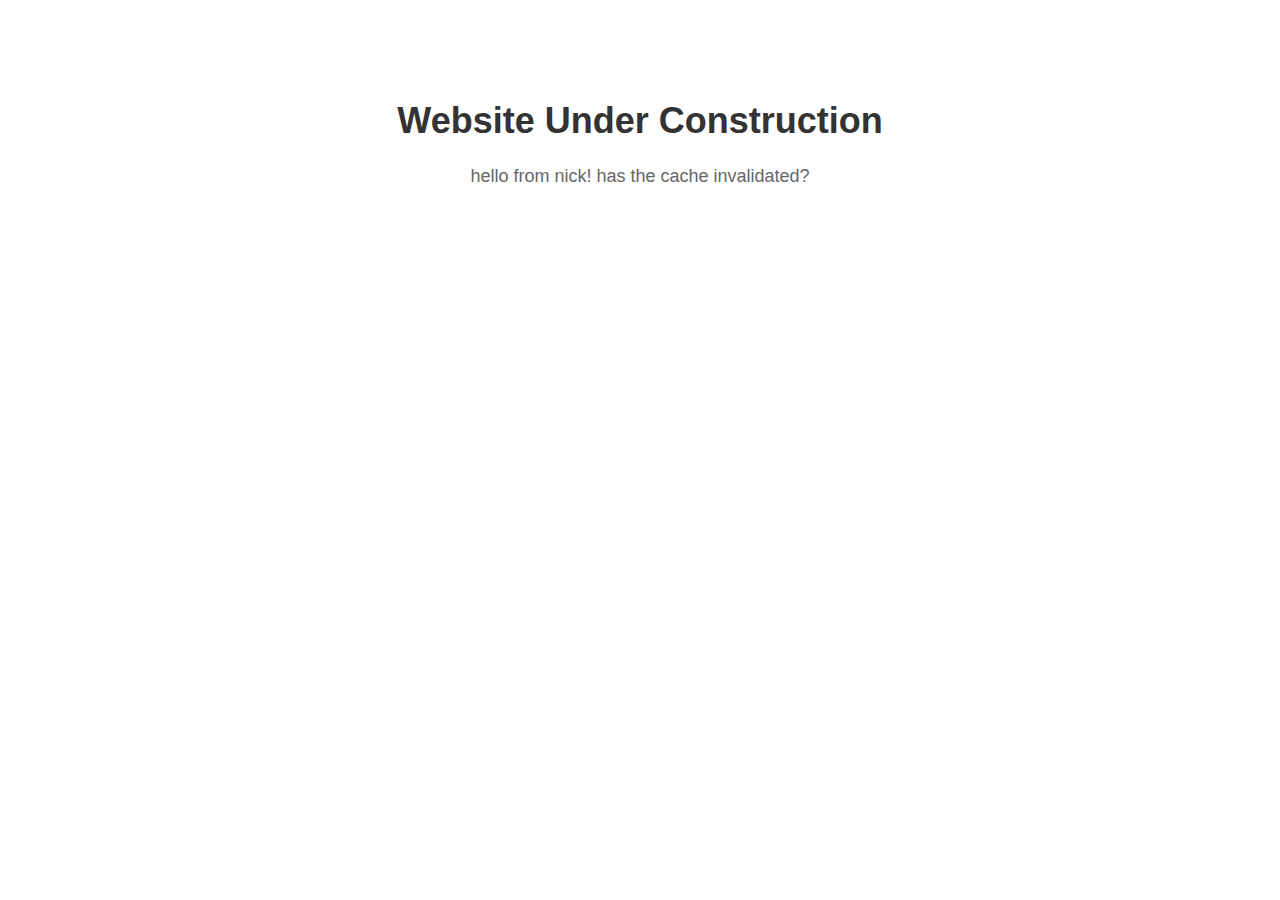
==== index.html @ 7b7efb05 "set up cloudfront, route53, and make first few elements of site" ====
<!DOCTYPE html>
<html lang="en">
	<head>
		<meta charset="UTF-8" />
		<meta name="viewport" content="width=device-width, initial-scale=1.0" />
		<title>Under Construction</title>
		<style>
			body {
				font-family: Arial, sans-serif;
				text-align: center;
				margin: 100px auto;
			}
			h1 {
				font-size: 36px;
				color: #333;
			}
			p {
				font-size: 18px;
				color: #666;
			}
		</style>
	</head>
	<body>
		<h1>Website Under Construction</h1>
		<p>hello from nick! has the cache invalidated?</p>
	</body>
</html>
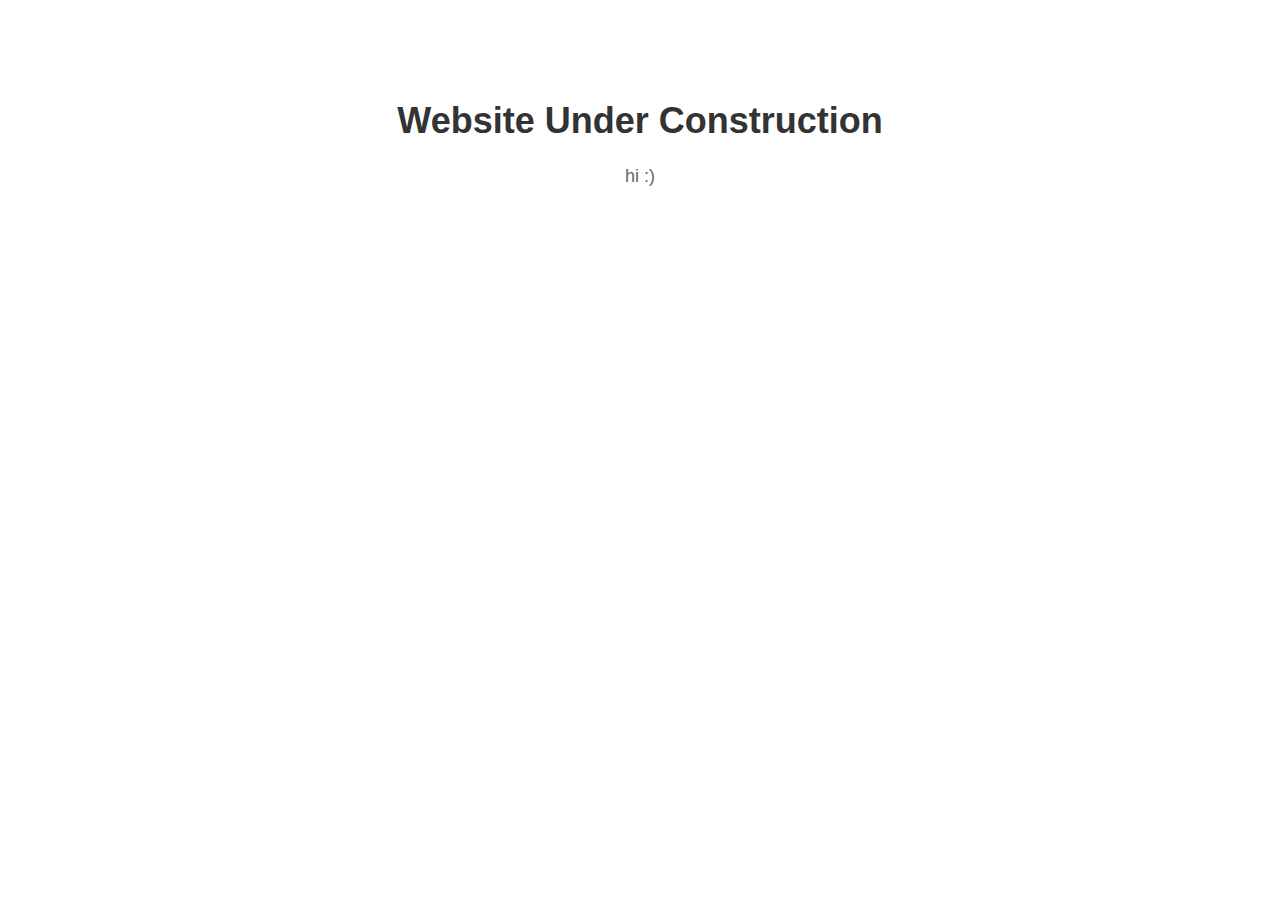
==== commit 910f80bd: "use upgrade to https for cloudfront distro" ====
--- a/index.html
+++ b/index.html
@@ -22,6 +22,6 @@
 	</head>
 	<body>
 		<h1>Website Under Construction</h1>
-		<p>hello from nick! has the cache invalidated?</p>
+		<p>hi :)</p>
 	</body>
 </html>
